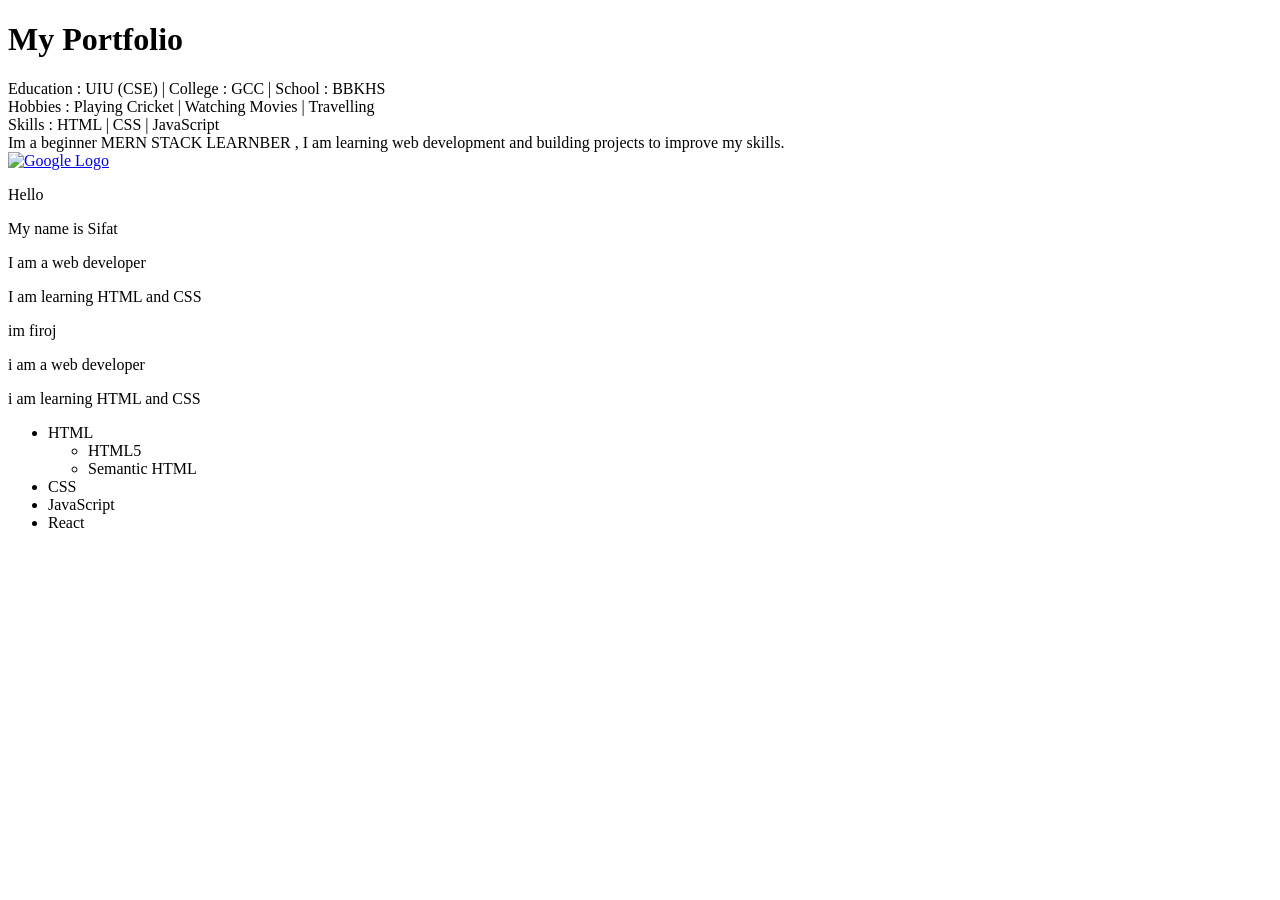
==== WEEK1_HTML_CSS/index.html @ a4c2fcbb "Add initial HTML structure for portfolio page" ====
<!DOCTYPE html>
<html lang="en">
<head>
    <meta charset="UTF-8">
    <meta name="viewport" content="width=device-width, initial-scale=1.0">
    <title>My First Page </title>
</head>
<body>
    <header>
        <h1>My Portfolio</h1>
    </header>
    <main>
        <section> Education : UIU (CSE) | College : GCC | School : BBKHS </section>
        <section> Hobbies : Playing Cricket | Watching Movies | Travelling </section>   
        <section> Skills : HTML | CSS | JavaScript </section>
        <article>   Im a beginner MERN STACK LEARNBER , I am learning web development and building projects to improve my skills. </article>
        <a href="https://www.google.com" target="main">
            <img src="https://upload.wikimedia.org/wikipedia/commons/5/51/Google.png" alt="Google Logo" width="70">
        </a>
        <div>
            <p>Hello</p>
            <p>My name is Sifat</p>
            <p>I am a web developer</p>
            <p>I am learning HTML and CSS</p>
        </div>

        <div>
            <p>im firoj</p>
            <p>i am a web developer</p>
            <p>i am learning HTML and CSS</p>   
        </div>

        <ul>
            <li>HTML</li>
               <ul>
                <li>HTML5</li>
                <li>Semantic HTML</li>
               </ul>
            <li>CSS</li>
            <li>JavaScript</li> 
            <li>React</li>
        </ul>
    </main>

    
</body>
</html>
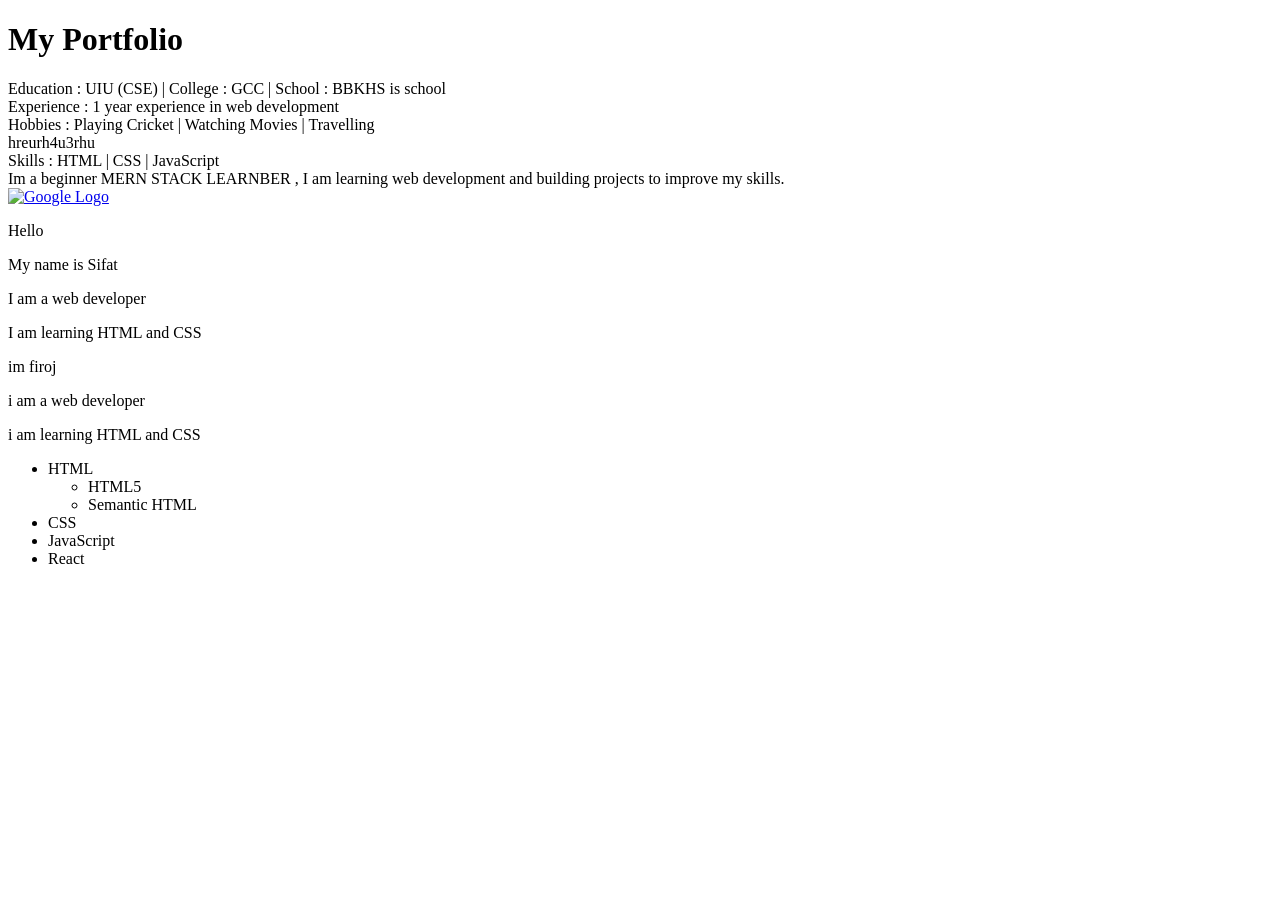
==== commit 74f47ad7: "Add initial HTML structure for portfolio page" ====
--- a/WEEK1_HTML_CSS/index.html
+++ b/WEEK1_HTML_CSS/index.html
@@ -10,8 +10,10 @@
         <h1>My Portfolio</h1>
     </header>
     <main>
-        <section> Education : UIU (CSE) | College : GCC | School : BBKHS </section>
+        <section> Education : UIU (CSE) | College : GCC | School : BBKHS  is school</section>
+        <section> Experience : 1 year experience in web development </section>
         <section> Hobbies : Playing Cricket | Watching Movies | Travelling </section>   
+        <section>hreurh4u3rhu</section>
         <section> Skills : HTML | CSS | JavaScript </section>
         <article>   Im a beginner MERN STACK LEARNBER , I am learning web development and building projects to improve my skills. </article>
         <a href="https://www.google.com" target="main">
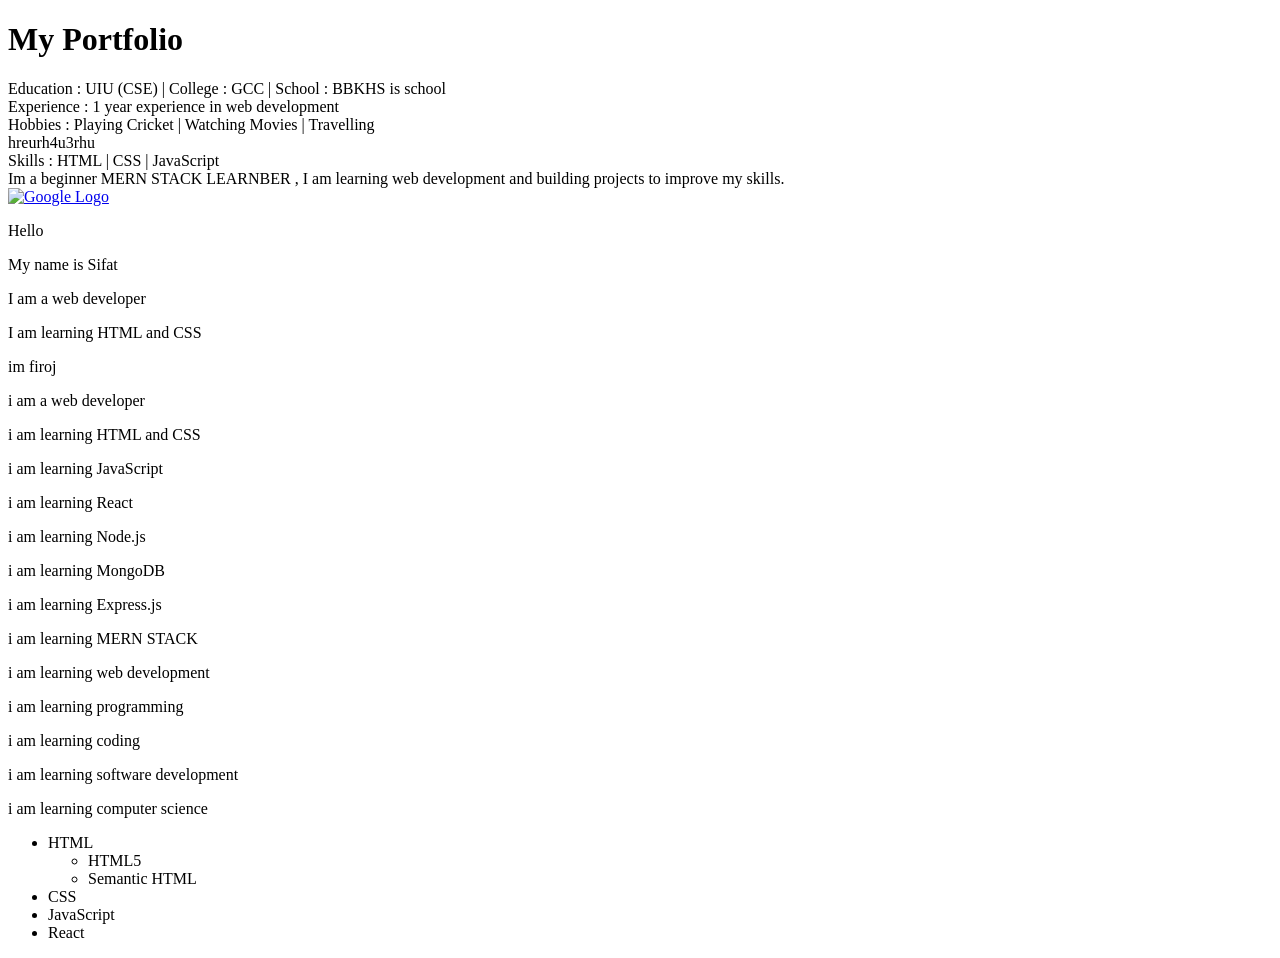
==== commit eb730bdb: "message" ====
--- a/WEEK1_HTML_CSS/index.html
+++ b/WEEK1_HTML_CSS/index.html
@@ -30,6 +30,17 @@
             <p>im firoj</p>
             <p>i am a web developer</p>
             <p>i am learning HTML and CSS</p>   
+            <p>i am learning JavaScript</p>
+            <p>i am learning React</p>
+            <p>i am learning Node.js</p>
+            <p>i am learning MongoDB</p>
+            <p>i am learning Express.js</p>
+            <p>i am learning MERN STACK</p>
+            <p>i am learning web development</p>
+            <p>i am learning programming</p>
+            <p>i am learning coding</p>
+            <p>i am learning software development</p>
+            <p>i am learning computer science</p>
         </div>
 
         <ul>
